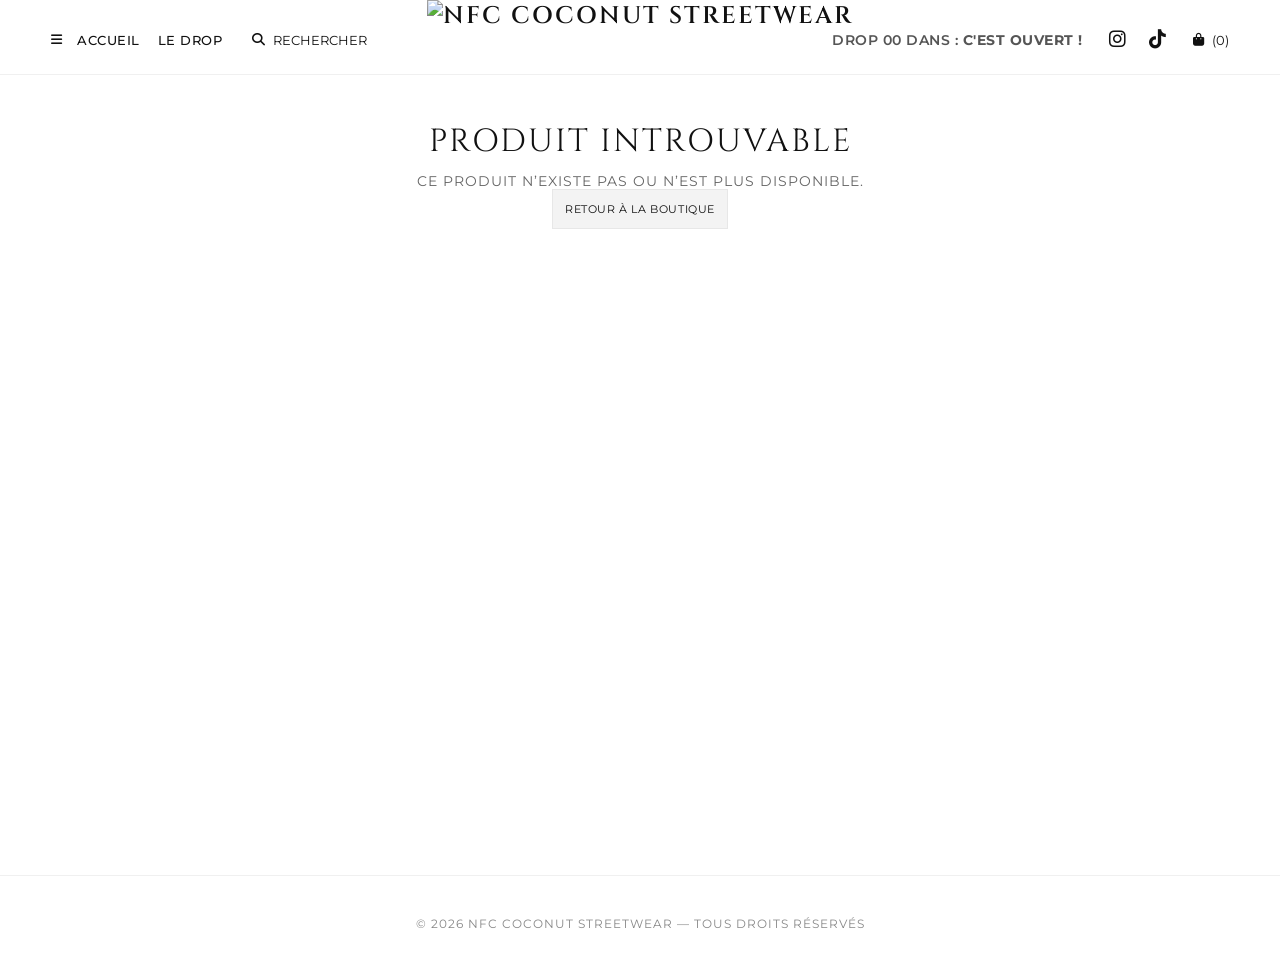
==== produit.html @ 59ad060d "ds" ====
<!DOCTYPE html>
<html lang="fr">
<head>
  <meta charset="UTF-8">
  <meta name="viewport" content="width=device-width, initial-scale=1.0">
  <title>Produit — NFC COCONUT STREETWEAR</title>
  <link rel="preconnect" href="https://fonts.googleapis.com">
  <link rel="preconnect" href="https://fonts.gstatic.com" crossorigin>
  <link href="https://fonts.googleapis.com/css2?family=Cinzel:wght@400;500;600&family=Montserrat:wght@300;400;500;600&display=swap" rel="stylesheet">
  <link rel="stylesheet" href="https://cdnjs.cloudflare.com/ajax/libs/font-awesome/6.5.1/css/all.min.css">
  <link rel="stylesheet" href="static/css/style.css">
  <link rel="icon" type="image/x-icon" href="static/images/ico.png">
</head>
<body>

  <div class="search-overlay" id="searchOverlay">
    <input type="search" class="search-input" placeholder="Rechercher un vêtement" id="searchInput" autocomplete="off">
    <button class="close-search" id="closeSearchBtn" aria-label="Fermer"><i class="fa-solid fa-xmark"></i></button>
  </div>

  <div class="drawer-overlay" id="drawerOverlay"></div>
  <aside class="drawer" id="cartDrawer">
    <div>
      <div class="drawer-header">
        <h3>Menu & panier</h3>
        <button class="drawer-close" id="closeDrawerBtn" aria-label="Fermer"><i class="fa-solid fa-xmark"></i></button>
      </div>
      <nav class="mobile-nav"></nav>
      <div class="drawer-divider"></div>
      <div class="drawer-empty-msg">Votre panier est actuellement vide.</div>
      <div class="cart-items-container"></div>
    </div>
    <button class="btn-checkout" type="button">Commander (0,00 €)</button>
  </aside>

  <header class="top-header"></header>

  <main id="productPage" class="page-container product-page"></main>

  <footer>&copy; 2026 NFC COCONUT STREETWEAR — TOUS DROITS RÉSERVÉS</footer>

  <script src="static/js/main.js"></script>
</body>
</html>
---- static/css/style.css ----
/* ==========================================================================
   1. RESET & POLICES
   ========================================================================== */
* {
    margin: 0;
    padding: 0;
    box-sizing: border-box;
    scroll-behavior: smooth;
}

body {
    font-family: 'Montserrat', sans-serif;
    background-color: #ffffff;
    color: #111111;
    letter-spacing: 0.5px;
    -webkit-font-smoothing: antialiased;
    overflow-x: hidden;
}

h1, h2, h3, .brand-logo {
    font-family: 'Cinzel', serif;
    letter-spacing: 2px;
    text-transform: uppercase;
}

/* ==========================================================================
   2. HEADER & NAVIGATION
   ========================================================================== */
.top-header {
    width: 100%;
    height: 75px;
    background: #ffffff;
    display: grid;
    grid-template-columns: minmax(0, 1fr) auto minmax(0, 1fr);
    align-items: center;
    padding: 0 clamp(20px, 4vw, 64px);
    border-bottom: 1px solid #f0f0f0;
    position: fixed;
    top: 0;
    left: 0;
    z-index: 1000;
}

.header-left, .header-right {
    display: flex;
    align-items: center;
    gap: 25px;
    font-size: 0.8rem;
    text-transform: uppercase;
    font-weight: 500;
}

.header-left { justify-self: start; }
.header-right { justify-self: end; }

.header-left button, .header-right button, .header-left a, .header-right a {
    background: none;
    border: none;
    color: #111111;
    text-decoration: none;
    cursor: pointer;
    font-family: 'Montserrat', sans-serif;
    font-size: 0.8rem;
    text-transform: uppercase;
    display: flex;
    align-items: center;
    gap: 8px;
    transition: opacity 0.2s;
}

.header-left button:hover, .header-right button:hover {
    opacity: 0.6;
}

.brand-logo {
    font-size: 1.5rem;
    font-weight: 600;
    color: #111111;
    text-decoration: none;
    position: static;
    transform: none;
    justify-self: center;
    display: flex;
    align-items: center;
    justify-content: center;
}

.brand-logo img {
    height: 80px;
    max-height: none;
    width: auto;
    object-fit: contain;
}

.desktop-nav {
    display: flex;
    align-items: center;
    gap: clamp(10px, 1.4vw, 22px);
    margin-right: 15px;
}

.desktop-nav a {
    color: #111111;
    text-decoration: none;
    font-size: 0.8rem;
    text-transform: uppercase;
    font-weight: 500;
    transition: opacity 0.2s;
}

.desktop-nav a:hover {
    opacity: 0.6;
}

.mobile-only-btn {
    display: none;
}

/* Style du compte à rebours (par défaut sur PC) */
.launch-countdown-item {
    display: inline-block;
}

/* ==========================================================================
   3. OVERLAYS & DRAWERS (RECHERCHE & PANIER)
   ========================================================================== */
.search-overlay {
    position: fixed;
    top: -100px;
    left: 0;
    width: 100%;
    height: 75px;
    background: #ffffff;
    z-index: 1001;
    display: flex;
    align-items: center;
    justify-content: center;
    padding: 0 5%;
    overflow: hidden;
    transition: top 0.4s cubic-bezier(0.16, 1, 0.3, 1), height 0.3s ease;
    border-bottom: 1px solid #e5e5e5;
}

.search-overlay.active {
    top: 0;
    height: min(560px, 85vh);
    align-items: flex-start;
    padding-top: 18px;
}

.search-results {
    position: absolute;
    top: 70px;
    width: min(760px, 90%);
    max-height: calc(min(560px, 85vh) - 85px);
    overflow-y: auto;
    background: #fff;
    border-top: 1px solid #eee;
}

.search-results p { padding: 24px 0; color: #666; text-align: center; font-size: .85rem; }
.search-results a { display: flex; gap: 14px; align-items: center; color: #111; text-decoration: none; padding: 10px; border-bottom: 1px solid #eee; font-size: .85rem; }
.search-results a:hover { background: #fafafa; }
.search-results img { width: 52px; height: 52px; object-fit: contain; }
.search-results small { display: block; margin-top: 4px; color: #666; }

.desktop-nav a.active { border-bottom: 1px solid #111; padding-bottom: 4px; }
.product-link { color: inherit; text-decoration: none; display: block; }
.product-actions { display: flex; gap: 8px; margin-top: 12px; }
.product-actions .btn-add-cart, .product-actions .btn-details { flex: 1; }
.btn-details { display: inline-flex; align-items: center; justify-content: center; padding: 12px; background: #f3f3f3; border: 1px solid #e7e7e7; color: #111; text-decoration: none; text-align: center; text-transform: uppercase; font-size: .68rem; letter-spacing: .6px; cursor: pointer; }
.view-catalog-card { justify-content: center; align-items: center; text-align: center; background: #111; color: #030303; border-radius: 12px; padding: 30px; }
.view-catalog-card h3 { font-size: 1.3rem; margin: 10px 0; color: #020202; }
.view-catalog-card p { font-size: .85rem; color: #161515; line-height: 1.6; margin-bottom: 24px; }
.catalog-link-icon { font-size: 2rem; }
.view-catalog-card .btn-add-cart { display: block; text-decoration: none; background: #fff; color: #111; border-radius: 6px; }
.product-page { min-height: 75vh; padding-top: 120px; }
.back-link { color: #111; text-decoration: none; display: inline-block; margin-bottom: 28px; font-size: .8rem; }
.product-detail { display: grid; grid-template-columns: minmax(0, 1.15fr) minmax(300px, .85fr); gap: clamp(35px, 7vw, 100px); align-items: start; }
.product-gallery > #mainProductImage {
    display: block;
    width: 100%;
    aspect-ratio: 3 / 4;
    height: auto;
    object-fit: cover;
    object-position: center;
    background: #f5f5f5;
    border-radius: 10px;
    box-shadow: 0 12px 30px rgba(0, 0, 0, .08);
}
.product-thumbnails { display: flex; gap: 10px; margin-top: 16px; }
.product-thumbnail { width: 74px; height: 92px; border: 1px solid transparent; border-radius: 6px; background: #f5f5f5; cursor: pointer; padding: 0; overflow: hidden; transition: border-color .2s ease, transform .2s ease; }
.product-thumbnail:hover { transform: translateY(-2px); }
.product-thumbnail.active { border-color: #111; }
.product-thumbnail img { width: 100%; height: 100%; object-fit: cover; }
.product-category { color: #777; font-size: .75rem; letter-spacing: 1px; text-transform: uppercase; margin-bottom: 12px; }
.product-info h1 { font-size: clamp(1.4rem, 3vw, 2.2rem); font-weight: 500; line-height: 1.25; }
.detail-price { font-size: 1.25rem; margin: 20px 0; font-weight: 500; }
.detail-price del { color: #888; font-size: .95rem; margin-left: 12px; font-weight: 400; }
.product-description { color: #555; line-height: 1.75; font-size: .9rem; }
.product-features { list-style: none; margin: 25px 0; font-size: .85rem; line-height: 2; }
.product-features li::before { content: '✓'; margin-right: 10px; }
.product-info > .btn-add-cart { width: 100%; }

@media (max-width: 700px) {
    .product-detail { grid-template-columns: 1fr; gap: 30px; }
    .product-gallery > #mainProductImage { aspect-ratio: 4 / 5; }
    .product-page { padding-top: 105px; }
}

.catalogue-page .page-container { max-width: 1400px; }
.catalogue-page .products-grid { grid-template-columns: repeat(4, minmax(0, 1fr)); }

@media (max-width: 1000px) {
    .catalogue-page .products-grid { grid-template-columns: repeat(2, minmax(0, 1fr)); }
}

@media (max-width: 560px) {
    .catalogue-page .products-grid { grid-template-columns: 1fr; }
}
@media (max-width: 900px) {
    .launch-countdown-item {
        display: none !important;
    }
}@media screen and (max-width: 1024px) {
    .launch-countdown-item, 
    #launch-countdown, 
    div[class*="countdown"] {
        display: none !important;
        visibility: hidden !important;
        opacity: 0 !important;
        height: 0 !important;
        overflow: hidden !important;
    }
}

.search-input {
    width: 60%;
    border: none;
    border-bottom: 1px solid #111;
    padding: 10px;
    font-family: 'Cinzel', serif;
    font-size: 1.1rem;
    outline: none;
}

.close-search {
    position: absolute;
    right: 4%;
    background: none;
    border: none;
    font-size: 1.2rem;
    cursor: pointer;
}

.drawer-overlay {
    position: fixed;
    top: 0;
    left: 0;
    width: 100%;
    height: 100vh;
    background: rgba(0, 0, 0, 0.4);
    z-index: 1002;
    opacity: 0;
    pointer-events: none;
    transition: opacity 0.3s ease;
}

.drawer-overlay.active {
    opacity: 1;
    pointer-events: all;
}

.drawer {
    position: fixed;
    top: 0;
    right: -450px;
    width: 400px;
    max-width: 90%;
    height: 100vh;
    background: #ffffff;
    z-index: 1003;
    padding: 40px 30px;
    display: flex;
    flex-direction: column;
    justify-content: flex-start;
    transition: right 0.4s cubic-bezier(0.16, 1, 0.3, 1);
    box-shadow: -10px 0 30px rgba(0, 0, 0, 0.05);
}

.drawer.active {
    right: 0;
}

.drawer-header {
    display: flex;
    justify-content: space-between;
    align-items: center;
    border-bottom: 1px solid #f0f0f0;
    padding-bottom: 20px;
}

.drawer-header h3 {
    font-size: 1rem;
}

.drawer-close {
    background: none;
    border: none;
    font-size: 1.2rem;
    cursor: pointer;
}

.drawer-empty-msg {
    padding: 40px 0;
    text-align: center;
    color: #777777;
    font-size: 0.85rem;
}

.cart-items-container {
    padding: 20px 0;
    max-height: 350px;
    overflow-y: auto;
}

.cart-item {
    display: flex;
    align-items: center;
    gap: 15px;
    margin-bottom: 15px;
    padding-bottom: 15px;
    border-bottom: 1px solid #eee;
}

.cart-item img {
    width: 50px;
    height: 50px;
    object-fit: cover;
}

.cart-item-details {
    flex-grow: 1;
}

.cart-item-title {
    font-size: 0.85rem;
    font-weight: 500;
}

.cart-item-price {
    font-size: 0.8rem;
    color: #666;
}

.cart-item-remove {
    background: none;
    border: none;
    color: #999;
    cursor: pointer;
}

.btn-checkout {
    width: 100%;
    background: #111111;
    color: #ffffff;
    border: none;
    padding: 15px;
    text-transform: uppercase;
    font-size: 0.8rem;
    letter-spacing: 1px;
    cursor: pointer;
}

.mobile-nav {
    margin-top: 25px;
}

.mobile-nav ul {
    list-style: none;
    display: flex;
    flex-direction: column;
    gap: 18px;
}

.mobile-nav a {
    color: #111111;
    text-decoration: none;
    font-family: 'Cinzel', serif;
    font-size: 1.1rem;
    text-transform: uppercase;
    letter-spacing: 1px;
    transition: opacity 0.2s;
}

.mobile-nav a:hover {
    opacity: 0.6;
}

.drawer-divider {
    height: 1px;
    background-color: #f0f0f0;
    margin: 25px 0;
}

/* ==========================================================================
   4. HERO BANNER VIDÉO
   ========================================================================== */
.hero-banner--3d{
  position:relative;
  min-height:640px;
  margin-top: 75px;
  background:radial-gradient(120% 100% at 80% 20%, #1a1a1a 0%, #0d0d0d 55%, #000 100%);
  overflow:hidden;
  display:flex;
  align-items:center;
  justify-content: center;   /* ⬅️ AJOUT */
  padding:clamp(60px, 10vw, 90px) 6vw clamp(40px, 8vw, 60px);
  box-sizing:border-box;
}

.hero-video {
    position: absolute;
    top: 50%;
    left: 50%;
    min-width: 100%;
    min-height: 100%;
    transform: translate(-50%, -50%);
    object-fit: cover;
    z-index: 1;
}

.hero-overlay {
    position: absolute;
    top: 0;
    left: 0;
    width: 100%;
    height: 100%;
    background: rgba(0, 0, 0, 0.4);
    z-index: 2;
}

.hero-content {
    position: relative;
    z-index: 3;
    text-align: center;
    color: #ffffff;
    padding: 0 20px;
    max-width: 900px;
}

.hero-title {
    font-family: 'Cinzel', serif;
    font-size: 2.5rem;
    font-weight: 500;
    letter-spacing: 2px;
    text-transform: uppercase;
    margin-bottom: 12px;
    text-shadow: 0 2px 15px rgba(0, 0, 0, 0.5);
}

.hero-subtitle {
    font-size: 0.9rem;
    font-weight: 300;
    letter-spacing: 1.5px;
    text-transform: uppercase;
    opacity: 0.9;
}

.hero-control-bar {
    position: absolute;
    bottom: 0;
    left: 0;
    width: 100%;
    padding: 18px 4%;
    display: flex;
    justify-content: center;
    align-items: center;
    background: rgba(0, 0, 0, 0.3);
    backdrop-filter: blur(16px);
    -webkit-backdrop-filter: blur(16px);
    z-index: 3;
}

.hero-link {
    color: #ffffff;
    text-decoration: none;
    font-size: 0.8rem;
    text-transform: uppercase;
    letter-spacing: 1.5px;
    font-weight: 500;
    border-bottom: 1px solid rgba(255, 255, 255, 0.5);
    padding-bottom: 2px;
    transition: border-color 0.3s;
}

.hero-link:hover {
    border-color: #ffffff;
}

/* ==========================================================================
   5. CONTENU PRINCIPAL & GRILLE PRODUITS
   ========================================================================== */
.main-container {
    max-width: 1400px;
    margin: 0 auto;
    padding: 80px 4% 120px;
}

.section-headline {
    text-align: center;
    margin-bottom: 50px;
}

.section-headline h2 {
    font-size: 1.6rem;
    font-weight: 400;
    color: #111111;
    line-height: 1.4;
    max-width: 700px;
    margin: 0 auto 15px;
}

.section-headline p {
    font-size: 0.8rem;
    color: #777777;
    text-transform: uppercase;
    letter-spacing: 1.5px;
}

.products-grid {
    display: grid;
    grid-template-columns: repeat(auto-fill, minmax(260px, 1fr));
    gap: 30px;
    margin-top: 40px;
    margin-bottom: 20px;
}

.product-item {
    display: flex;
    flex-direction: column;
    justify-content: space-between;
    background: #f7f7f7;
    border: 1px solid #ebebeb;
    padding: 20px;
    box-sizing: border-box;
    position: relative;
    border-radius: 10px;
    overflow: hidden;
    transition: transform 0.3s ease, box-shadow 0.3s ease;
}

.product-item:hover {
    transform: translateY(-4px);
    box-shadow: 0 10px 20px rgba(0, 0, 0, 0.04);
}

.product-img-wrapper {
    position: relative;
    width: 100%;
    aspect-ratio: 1 / 1;
    height: auto;
    display: flex;
    align-items: center;
    justify-content: center;
    background: transparent;
    margin-bottom: 15px;
    overflow: hidden;
    border-radius: 7px;
}

.product-img-wrapper img {
    width: 100%;
    height: 100%;
    object-fit: cover;
    transition: transform 0.6s cubic-bezier(0.16, 1, 0.3, 1);
}

.product-item:hover .product-img-wrapper img {
    transform: scale(1.05);
}

.badge {
    position: absolute;
    top: 10px;
    left: 10px;
    z-index: 10;
    padding: 6px 10px;
    font-size: 0.65rem;
    font-weight: 600;
    text-transform: uppercase;
    letter-spacing: 1px;
    border-radius: 2px;
}

.badge-soldout {
    background-color: #111111;
    color: #ffffff;
}

.badge-coming {
    background-color: #c9a063;
    color: #ffffff;
}

.product-title {
    font-family: 'Cinzel', serif;
    font-size: 0.95rem;
    font-weight: 500;
    color: #111111;
    margin-bottom: 8px;
    line-height: 1.4;
}

.product-price-container {
    display: flex;
    align-items: center;
    gap: 8px;
    margin-bottom: 15px;
    flex-wrap: wrap;
}

.product-price-container .product-price {
    margin-bottom: 0;
    font-weight: 600;
    color: #111111;
}

.product-price-old {
    font-size: 0.8rem;
    color: #999999;
    text-decoration: line-through;
}

.badge-discount {
    font-size: 0.65rem;
    background-color: #e53935;
    color: #ffffff;
    padding: 2px 6px;
    border-radius: 2px;
    text-transform: uppercase;
    font-weight: 600;
    letter-spacing: 0.5px;
}

.product-price {
    font-size: 0.85rem;
    color: #666666;
    font-weight: 400;
    margin-bottom: 15px;
}

.btn-add-cart {
    width: 100%;
    padding: 12px;
    background: #111111;
    color: #ffffff;
    border: 1px solid #111111;
    font-family: 'Montserrat', sans-serif;
    font-size: 0.75rem;
    text-transform: uppercase;
    letter-spacing: 1px;
    cursor: pointer;
    transition: all 0.3s ease;
    margin-top: auto;
}

.btn-add-cart:hover {
    background: transparent;
    color: #111111;
}

.btn-add-cart.disabled {
    background: #e0e0e0;
    color: #888888;
    border-color: #e0e0e0;
    cursor: not-allowed;
}

/* ==========================================================================
   6. SECTIONS D'ACCUEIL ADDITIONNELLES (PACKS & INFOS)
   ========================================================================== */
.upcoming-section {
    margin: 60px 0;
}

.activity-packs {
    margin: 80px 0;
    padding: 60px 0;
    border-top: 1px solid #eeeeee;
    border-bottom: 1px solid #eeeeee;
}

.packs-grid {
    display: grid;
    grid-template-columns: repeat(auto-fit, minmax(250px, 1fr));
    gap: 30px;
    margin-top: 40px;
}

.pack-card {
    background: #fdfdfd;
    border: 1px solid #f0f0f0;
    padding: 35px 25px;
    text-align: center;
    transition: transform 0.3s ease, box-shadow 0.3s ease;
}

.pack-card:hover {
    transform: translateY(-5px);
    box-shadow: 0 10px 30px rgba(0, 0, 0, 0.05);
}

.pack-icon {
    font-size: 1.8rem;
    margin-bottom: 20px;
    color: #111111;
}

.pack-card h3 {
    font-family: 'Cinzel', serif;
    font-size: 1.1rem;
    margin-bottom: 12px;
}

.pack-card p {
    font-size: 0.85rem;
    color: #666666;
    line-height: 1.6;
    margin-bottom: 25px;
}

.pack-btn {
    display: inline-block;
    padding: 10px 20px;
    border: 1px solid #111111;
    color: #111111;
    text-decoration: none;
    font-size: 0.7rem;
    text-transform: uppercase;
    letter-spacing: 1px;
    transition: all 0.3s ease;
}

.pack-btn:hover {
    background: #111111;
    color: #ffffff;
}

.nfc-explanation {
    border-top: 1px solid #f0f0f0;
    padding-top: 80px;
    display: grid;
    grid-template-columns: repeat(3, 1fr);
    gap: 50px;
    text-align: center;
}

.info-card h3 {
    font-size: 0.95rem;
    font-weight: 500;
    margin-bottom: 15px;
}

.info-card p {
    font-size: 0.85rem;
    color: #666666;
    line-height: 1.7;
    max-width: 320px;
    margin: 0 auto;
}

.catalog-btn-wrapper {
    text-align: center;
    margin: 50px 0 30px;
}

.btn-catalog {
    display: inline-block;
    padding: 16px 36px;
    background: transparent;
    color: #111111;
    border: 1px solid #111111;
    text-decoration: none;
    font-size: 0.8rem;
    text-transform: uppercase;
    letter-spacing: 2px;
    font-weight: 500;
    transition: all 0.3s ease;
}

.btn-catalog:hover {
    background: #111111;
    color: #ffffff;
}

/* ==========================================================================
   7. PAGES SECONDAIRES (CONTACT, FAQ & ABOUT)
   ========================================================================== */
.page-container {
    max-width: 1500px;
    width: 95%;
    margin: 120px auto 80px;
    padding: 0;
}

.page-title {
    text-align: center;
    margin-bottom: 50px;
}

.page-title h1 {
    font-size: 2rem;
    font-weight: 400;
    margin-bottom: 10px;
}

.page-title p {
    font-size: 0.85rem;
    color: #666666;
    text-transform: uppercase;
    letter-spacing: 1px;
}

.contact-grid {
    display: grid;
    grid-template-columns: 1fr 1.5fr;
    gap: 60px;
}

.contact-info {
    display: flex;
    flex-direction: column;
    gap: 30px;
}

.info-block h3 {
    font-size: 0.9rem;
    margin-bottom: 8px;
}

.info-block p, 
.info-block a {
    font-size: 0.85rem;
    color: #555555;
    text-decoration: none;
    line-height: 1.6;
}

.contact-form {
    display: flex;
    flex-direction: column;
    gap: 25px;
}

.form-group {
    display: flex;
    flex-direction: column;
    gap: 8px;
}

.form-group label {
    font-size: 0.75rem;
    text-transform: uppercase;
    letter-spacing: 1px;
    font-weight: 500;
}

.form-control {
    border: none;
    border-bottom: 1px solid #cccccc;
    padding: 10px 0;
    font-family: 'Montserrat', sans-serif;
    font-size: 0.9rem;
    outline: none;
    transition: border-color 0.3s;
}

.form-control:focus {
    border-color: #111111;
}

textarea.form-control {
    resize: vertical;
    min-height: 100px;
}

.btn-submit {
    background: #111111;
    color: #ffffff;
    border: none;
    padding: 15px 30px;
    text-transform: uppercase;
    font-size: 0.8rem;
    letter-spacing: 1px;
    cursor: pointer;
    align-self: flex-start;
    transition: opacity 0.2s;
}

.btn-submit:hover {
    opacity: 0.8;
}

.faq-accordion {
    display: flex;
    flex-direction: column;
}

.faq-item {
    border-bottom: 1px solid #eeeeee;
}

.faq-question {
    width: 100%;
    padding: 22px 0;
    background: none;
    border: none;
    text-align: left;
    font-family: 'Montserrat', sans-serif;
    font-size: 0.95rem;
    font-weight: 500;
    color: #111111;
    display: flex;
    justify-content: space-between;
    align-items: center;
    cursor: pointer;
}

.faq-question i {
    font-size: 0.8rem;
    transition: transform 0.3s ease;
}

.faq-item.active .faq-question i {
    transform: rotate(180deg);
}

.faq-answer {
    max-height: 0;
    overflow: hidden;
    transition: max-height 0.3s cubic-bezier(0, 1, 0, 1);
}

.faq-item.active .faq-answer {
    max-height: 300px;
    transition: max-height 0.3s cubic-bezier(1, 0, 1, 0);
}

.faq-answer p {
    padding-bottom: 22px;
    font-size: 0.88rem;
    color: #555555;
    line-height: 1.7;
}

.about-hero {
    display: grid;
    grid-template-columns: 1fr 1fr;
    gap: 60px;
    align-items: center;
    margin-bottom: 90px;
}

.about-hero-img img {
    width: 100%;
    height: 450px;
    object-fit: cover;
    border-radius: 4px;
}

.about-hero-text h2 {
    font-family: 'Cinzel', serif;
    font-size: 1.8rem;
    font-weight: 500;
    margin-bottom: 20px;
}

.about-hero-text p {
    font-size: 0.9rem;
    line-height: 1.8;
    color: #555555;
    margin-bottom: 15px;
}

.about-values {
    padding: 70px 0;
    border-top: 1px solid #f0f0f0;
}

.values-grid {
    display: grid;
    grid-template-columns: repeat(3, 1fr);
    gap: 40px;
    margin-top: 50px;
}

.value-card {
    background: #fdfdfd;
    padding: 40px 30px;
    border: 1px solid #f0f0f0;
    position: relative;
}

.value-number {
    font-family: 'Cinzel', serif;
    font-size: 2.5rem;
    color: #e0e0e0;
    display: block;
    margin-bottom: 15px;
}

.value-card h3 {
    font-size: 1rem;
    text-transform: uppercase;
    letter-spacing: 1px;
    margin-bottom: 12px;
}

.value-card p {
    font-size: 0.85rem;
    color: #666666;
    line-height: 1.6;
}

.about-cta {
    text-align: center;
    padding: 80px 20px;
    background: #fafafa;
    border: 1px solid #f0f0f0;
    margin-top: 40px;
}

.about-cta h2 {
    font-family: 'Cinzel', serif;
    font-size: 1.8rem;
    margin-bottom: 15px;
}

.about-cta p {
    font-size: 0.9rem;
    color: #666666;
    max-width: 600px;
    margin: 0 auto 30px;
    line-height: 1.6;
}

/* ==========================================================================
   8. FOOTER
   ========================================================================== */
footer {
    border-top: 1px solid #f0f0f0;
    padding: 40px 4%;
    text-align: center;
    font-size: 0.75rem;
    color: #888888;
    text-transform: uppercase;
    letter-spacing: 1px;
}

/* ==========================================================================
   9. CARROUSEL DES PACKS MÉTIERS (CORRIGÉ)
   ========================================================================== */
.packs-carousel-wrapper {
    position: relative;
    max-width: 100%;
    margin-top: 40px;
    padding: 0 50px;
}

.packs-carousel-track {
    display: flex;
    gap: 25px;
    overflow-x: auto;
    scroll-behavior: smooth;
    padding: 10px 5px 25px 5px;
    -ms-overflow-style: none;
    scrollbar-width: none;
}

.packs-carousel-track::-webkit-scrollbar {
    display: none;
}

.packs-carousel-track .pack-card {
    flex: 0 0 320px;
    flex-shrink: 0;
    display: flex;
    flex-direction: column;
    justify-content: space-between;
    background: #fdfdfd;
    border: 1px solid #f0f0f0;
    padding: 30px 22px;
    text-align: center;
    box-sizing: border-box;
    transition: transform 0.3s ease, box-shadow 0.3s ease;
}

.packs-carousel-track .pack-card:hover {
    transform: translateY(-5px);
    box-shadow: 0 10px 25px rgba(0, 0, 0, 0.05);
}

.pack-recommendation {
    background: #f5f5f5;
    border-left: 2px solid #111111;
    padding: 10px 12px;
    margin: 15px 0 20px 0;
    text-align: left;
    font-size: 0.75rem;
    line-height: 1.4;
}

.pack-recommendation strong {
    display: block;
    text-transform: uppercase;
    font-size: 0.65rem;
    letter-spacing: 0.8px;
    color: #111111;
    margin-bottom: 3px;
}

.pack-recommendation span {
    color: #555555;
}

.carousel-btn {
    position: absolute;
    top: 50%;
    transform: translateY(-50%);
    width: 42px;
    height: 42px;
    background: #ffffff;
    border: 1px solid #e0e0e0;
    border-radius: 50%;
    color: #111111;
    cursor: pointer;
    z-index: 10;
    display: flex;
    align-items: center;
    justify-content: center;
    transition: all 0.3s ease;
    box-shadow: 0 4px 10px rgba(0,0,0,0.05);
}

.carousel-btn:hover {
    background: #111111;
    color: #ffffff;
    border-color: #111111;
}

.prev-btn { left: 0; }
.next-btn { right: 0; }

/* ==========================================================================
   10. MEDIA QUERIES (RESPONSIVE)
   ========================================================================== */
@media (max-width: 1024px) {
    .nfc-explanation {
        grid-template-columns: 1fr;
    }
}

@media (max-width: 900px) {
    .desktop-nav, .desktop-only {
        display: none !important;
    }

    .mobile-only-btn {
        display: flex !important;
    }
}

@media (max-width: 768px) {
    /* Le header passe en colonne pour créer l'extension propre */
    .top-header {
        display: flex;
        flex-wrap: wrap;
        align-items: center;
        justify-content: space-between;
        height: auto;
        padding-bottom: 10px;
    }

    /* Le compte à rebours s'étend sur toute la largeur sous la navbar sans fond blanc forcé */
    .launch-countdown-item {
        order: 10;
        flex-basis: 100%;
        width: 100%;
        text-align: center;
        padding: 6px 0;
        margin-top: 8px;
        border-top: 1px solid #eaeaea;
    }

    .header-left span, .header-right span {
        display: none;
    }

    .brand-logo {
        font-size: 1.2rem;
    }

    .hero-title {
        font-size: 1.6rem;
    }

    .hero-subtitle {
        font-size: 0.75rem;
    }

    .contact-grid, 
    .about-hero, 
    .values-grid {
        grid-template-columns: 1fr;
        gap: 30px;
    }

    .page-container {
        max-width: 1500px;
        width: 95%;
        margin: 120px auto 80px;
        padding: 0;
    }

    .packs-carousel-wrapper {
        padding: 0;
    }

    .carousel-btn {
        display: none;
    }

    .packs-carousel-track .pack-card {
        flex: 0 0 270px;
        flex-shrink: 0;
    }
}

.product-item--streetwear .product-img-wrapper {
    aspect-ratio: 4 / 5;
}

@media (max-width: 900px) {
    .product-img-wrapper { height: auto; }
}

@media (max-width: 560px) {
    .product-img-wrapper { height: auto; }
}

.product-img-wrapper {
  position: relative;
}

.badge-sold-out {
  position: absolute;
  top: 10px;
  right: 10px;
  background-color: #e74c3c;
  color: #ffffff;
  font-size: 0.75rem;
  font-weight: 700;
  text-transform: uppercase;
  padding: 4px 10px;
  border-radius: 4px;
  z-index: 2;
  letter-spacing: 0.5px;
  box-shadow: 0 2px 5px rgba(0, 0, 0, 0.2);
}

.btn-add-cart.disabled,
.btn-add-cart:disabled {
  background-color: #888888 !important;
  color: #ffffff !important;
  cursor: not-allowed !important;
  opacity: 0.7;
}
.cart-shop-info {
    display: flex;
    flex-direction: column;
    gap: 18px;
    margin: 20px 0;
}

.cart-shop-info label {
    display: block;
    font-size: 0.75rem;
    text-transform: uppercase;
    letter-spacing: 1px;
    font-weight: 500;
    color: #111111;
    margin-bottom: 8px;
    font-family: 'Montserrat', sans-serif;
}

.cart-shop-info input {
    width: 100%;
    border: none;
    border-bottom: 1px solid #cccccc;
    padding: 10px 0;
    font-family: 'Montserrat', sans-serif;
    font-size: 0.9rem;
    outline: none;
    background: transparent;
    transition: border-color 0.3s;
}

.cart-shop-info input:focus {
    border-color: #111111;
}

.cart-shop-info input::placeholder {
    color: #aaaaaa;
    font-weight: 300;
}

/* ===== Badge stock faible (carte produit) ===== */
.badge-low-stock {
  display: inline-block;
  background-color: transparent;
  color: #c9a063;
  border: 1px solid #c9a063;
  font-family: 'Montserrat', sans-serif;
  font-size: 0.65rem;
  font-weight: 600;
  text-transform: uppercase;
  letter-spacing: 0.5px;
  padding: 2px 7px;
  border-radius: 2px;
  white-space: nowrap;
}

/* ===== Info stock sur la fiche produit ===== */
.stock-info {
  font-family: 'Montserrat', sans-serif;
  font-size: 0.75rem;
  font-weight: 500;
  text-transform: uppercase;
  letter-spacing: 1px;
  color: #777777;
  margin: -8px 0 20px;
  display: flex;
  align-items: center;
  gap: 8px;
}

.stock-info::before {
  content: '';
  display: inline-block;
  width: 6px;
  height: 6px;
  border-radius: 50%;
  background-color: #111111;
}

/* Stock faible : accent doré, cohérent avec .badge-coming */
.stock-info.low {
  color: #c9a063;
}

.stock-info.low::before {
  background-color: #c9a063;
}
/* ===== Tiroir menu mobile (séparé du panier, ouvre depuis la gauche) ===== */
.mobile-menu-drawer {
    left: -450px;
    right: auto;
}

.mobile-menu-drawer.active {
    left: 0;
    right: auto;
}
.address-suggestions {
  position: absolute;
  top: 100%;
  left: 0;
  right: 0;
  background: #fff;
  border: 1px solid #ddd;
  border-top: none;
  max-height: 220px;
  overflow-y: auto;
  z-index: 50;
}
.address-suggestion-item {
  padding: 8px 12px;
  cursor: pointer;
  font-size: 0.9rem;
}
.address-suggestion-item:hover {
  background: #f5f5f5;
}
/* =========================================================
   HOVER IMAGE — STREETWEAR
   ========================================================= */

.product-img-wrapper.has-hover-image {
    position: relative;
    overflow: hidden;
}

/* Les deux images occupent exactement le même espace */
.product-img-wrapper.has-hover-image .product-image {
    display: block;
    width: 100%;
    height: 100%;
    object-fit: cover;
    transition: opacity 0.45s ease, transform 0.45s ease;
}

/* Image principale */
.product-img-wrapper.has-hover-image .product-image-main {
    opacity: 1;
}

/* Deuxième image */
.product-img-wrapper.has-hover-image .product-image-hover {
    position: absolute;
    inset: 0;

    opacity: 0;
}

/* Au survol */
.product-item:hover
.product-img-wrapper.has-hover-image
.product-image-main {
    opacity: 0;
}

.product-item:hover
.product-img-wrapper.has-hover-image
.product-image-hover {
    opacity: 1;
}


/* Petit zoom très léger */
.product-item:hover
.product-img-wrapper.has-hover-image
.product-image-hover {
    transform: scale(1.02);
}


/* Pas d'effet sur écran tactile */
@media (hover: none) {

    .product-item:hover
    .product-img-wrapper.has-hover-image
    .product-image-main {
        opacity: 1;
    }

    .product-item:hover
    .product-img-wrapper.has-hover-image
    .product-image-hover {
        opacity: 0;
    }
}
.gallery-arrow {
  position: absolute;
  top: 50%;
  transform: translateY(-50%);
  background: rgba(255,255,255,0.30);
  border: none;
  width: 40px;
  height: 40px;
  border-radius: 50%;
  display: flex;
  align-items: center;
  justify-content: center;
  cursor: pointer;
  z-index: 2;
  box-shadow: 0 2px 6px rgba(0,0,0,0.15);
  transition: background 0.2s;
}
.gallery-arrow:hover { background: #fff; }
.gallery-arrow-prev { left: 10px; }
.gallery-arrow-next { right: 10px; }

#mainProductImage {
  transition: transform 0.35s ease, opacity 0.35s ease;
  will-change: transform, opacity;
}

/* Ancienne image */
.gallery-slide-out-left {
  transform: translateX(-40px);
  opacity: 0;
}

.gallery-slide-out-right {
  transform: translateX(40px);
  opacity: 0;
}

/* Nouvelle image */
.gallery-slide-in-right {
  transform: translateX(40px);
  opacity: 0;
}

.gallery-slide-in-left {
  transform: translateX(-40px);
  opacity: 0;
}

.gallery-slide-center {
  transform: translateX(0);
  opacity: 1;
}
.hero-banner {
position:relative;
  min-height:640px;
  margin-top: 75px;              /* ⬅️ AJOUT : compense le header fixe */
  background:radial-gradient(120% 100% at 80% 20%, #1a1a1a 0%, #0d0d0d 55%, #000 100%);
  overflow:hidden;
  display:flex;
  align-items:center;
  padding:clamp(60px, 10vw, 90px) 6vw clamp(40px, 8vw, 60px);
  box-sizing:border-box;
}
/* =========================================================
   PRÉSENTATION PLAQUE AVIS GOOGLE
   ========================================================= */

.google-review-section{
  margin:70px 0 0;
  padding:70px 6vw;
  background:#0d0d0d;
  border-top:1px solid #1c1c1c;
  border-bottom:1px solid #1c1c1c;
}

.google-review-heading{
  max-width:680px;
  margin:0 auto 50px;
  text-align:center;
}

.google-review-heading > span,
.review-impact-heading > span{
  display:block;
  margin-bottom:14px;
  font-family:'Montserrat',sans-serif;
  font-size:.62rem;
  font-weight:500;
  letter-spacing:2px;
  color:#777;
}

.google-review-heading h2,
.review-impact-heading h2{
  margin:0 0 15px;
  font-family:'Cinzel',serif;
  font-size:clamp(1.8rem,3.5vw,2.6rem);
  font-weight:500;
  line-height:1.25;
  color:#fff;
}

.google-review-heading p,
.review-impact-heading p{
  max-width:570px;
  margin:0 auto;
  font-family:'Montserrat',sans-serif;
  font-size:.84rem;
  line-height:1.8;
  color:#888;
}


/* CONTENU */

.google-review-content{
  max-width:1050px;
  margin:auto;
  display:grid;
  grid-template-columns:1fr 1fr;
  gap:70px;
  align-items:center;
}

.google-review-text{
  padding-right:10px;
}

.google-review-text h3{
  margin:0 0 18px;
  font-family:'Cinzel',serif;
  font-size:1.25rem;
  font-weight:500;
  color:#fff;
}

.google-review-text p{
  margin:0 0 15px;
  font-family:'Montserrat',sans-serif;
  font-size:.82rem;
  line-height:1.8;
  color:#888;
}

.google-review-note{
  display:inline-flex;
  align-items:center;
  gap:9px;
  margin-top:16px;
  padding:10px 14px;
  border:1px solid #252525;
  border-radius:4px;
  font-family:'Montserrat',sans-serif;
  font-size:.65rem;
  color:#aaa;
}

.google-review-note i{
  color:#aaa;
}


/* ÉTAPES */

.google-review-steps{
  position:relative;
}

.google-review-step{
  display:flex;
  align-items:center;
  gap:18px;
  padding:17px 0;
}

.google-review-step > span{
  flex:0 0 40px;
  width:40px;
  height:40px;
  display:flex;
  align-items:center;
  justify-content:center;
  border:1px solid #292929;
  border-radius:50%;
  font-family:'Montserrat',sans-serif;
  font-size:.62rem;
  color:#999;
}

.google-review-step strong{
  display:block;
  margin-bottom:5px;
  font-family:'Montserrat',sans-serif;
  font-size:.75rem;
  font-weight:600;
  color:#ddd;
}

.google-review-step p{
  margin:0;
  font-family:'Montserrat',sans-serif;
  font-size:.68rem;
  line-height:1.5;
  color:#707070;
}

.google-review-line{
  width:1px;
  height:22px;
  margin-left:20px;
  background:#252525;
}


/* =========================================================
   IMPACT
   ========================================================= */

.review-impact-section{
  max-width:1050px;
  margin:65px auto;
  padding:65px 6vw;
  background:#111;
  border:1px solid #1e1e1e;
  border-radius:12px;
  text-align:center;
}

.review-impact-heading{
  max-width:650px;
  margin:0 auto 50px;
}

.review-impact-visual{
  display:grid;
  grid-template-columns:1fr 90px 1fr;
  align-items:center;
  max-width:850px;
  margin:auto;
}

.impact-side{
  min-height:175px;
  padding:30px 25px;
  display:flex;
  flex-direction:column;
  justify-content:center;
  align-items:center;

  background:#151515;
  border:1px solid #222;
  border-radius:8px;
}

.impact-side small{
  margin-bottom:20px;
  font-family:'Montserrat',sans-serif;
  font-size:.58rem;
  letter-spacing:2px;
  color:#666;
}

.impact-number{
  height:36px;
  font-family:'Cinzel',serif;
  font-size:1.35rem;
  letter-spacing:6px;
  color:#555;
}

.impact-stars{
  height:36px;
  font-size:1.15rem;
  letter-spacing:4px;
  color:#ccc;
}

.impact-side p{
  max-width:250px;
  margin:14px 0 0;
  font-family:'Montserrat',sans-serif;
  font-size:.69rem;
  line-height:1.6;
  color:#777;
}

.impact-side--active{
  background:#171717;
  border-color:#292929;
}

.impact-side--active small{
  color:#999;
}

.impact-side--active p{
  color:#888;
}

.impact-arrow{
  display:flex;
  align-items:center;
  justify-content:center;
  color:#777;
}

.impact-arrow span{
  width:18px;
  height:1px;
  background:#292929;
}

.impact-arrow i{
  margin:0 8px;
  font-size:.65rem;
  color:#777;
}

.impact-bottom{
  margin-top:35px;
  padding-top:23px;
  border-top:1px solid #202020;
  font-family:'Montserrat',sans-serif;
  font-size:.69rem;
}

.impact-bottom strong{
  color:#ccc;
  font-weight:600;
}

.impact-bottom span{
  margin-left:7px;
  color:#666;
}


/* =========================================================
   MOBILE
   ========================================================= */

@media(max-width:800px){

  .google-review-section{
    padding:55px 5vw;
    margin-top:50px;
  }

  .google-review-content{
    grid-template-columns:1fr;
    gap:40px;
  }

  .google-review-text{
    padding-right:0;
    text-align:center;
  }

  .google-review-note{
    margin-left:auto;
    margin-right:auto;
  }

  .review-impact-section{
    margin:50px 5vw;
    padding:50px 5vw;
  }

  .review-impact-visual{
    grid-template-columns:1fr;
    gap:18px;
  }

  .impact-arrow{
    transform:rotate(90deg);
    height:30px;
  }

  .impact-bottom{
    line-height:1.8;
  }

  .impact-bottom span{
    display:block;
    margin-left:0;
  }
}
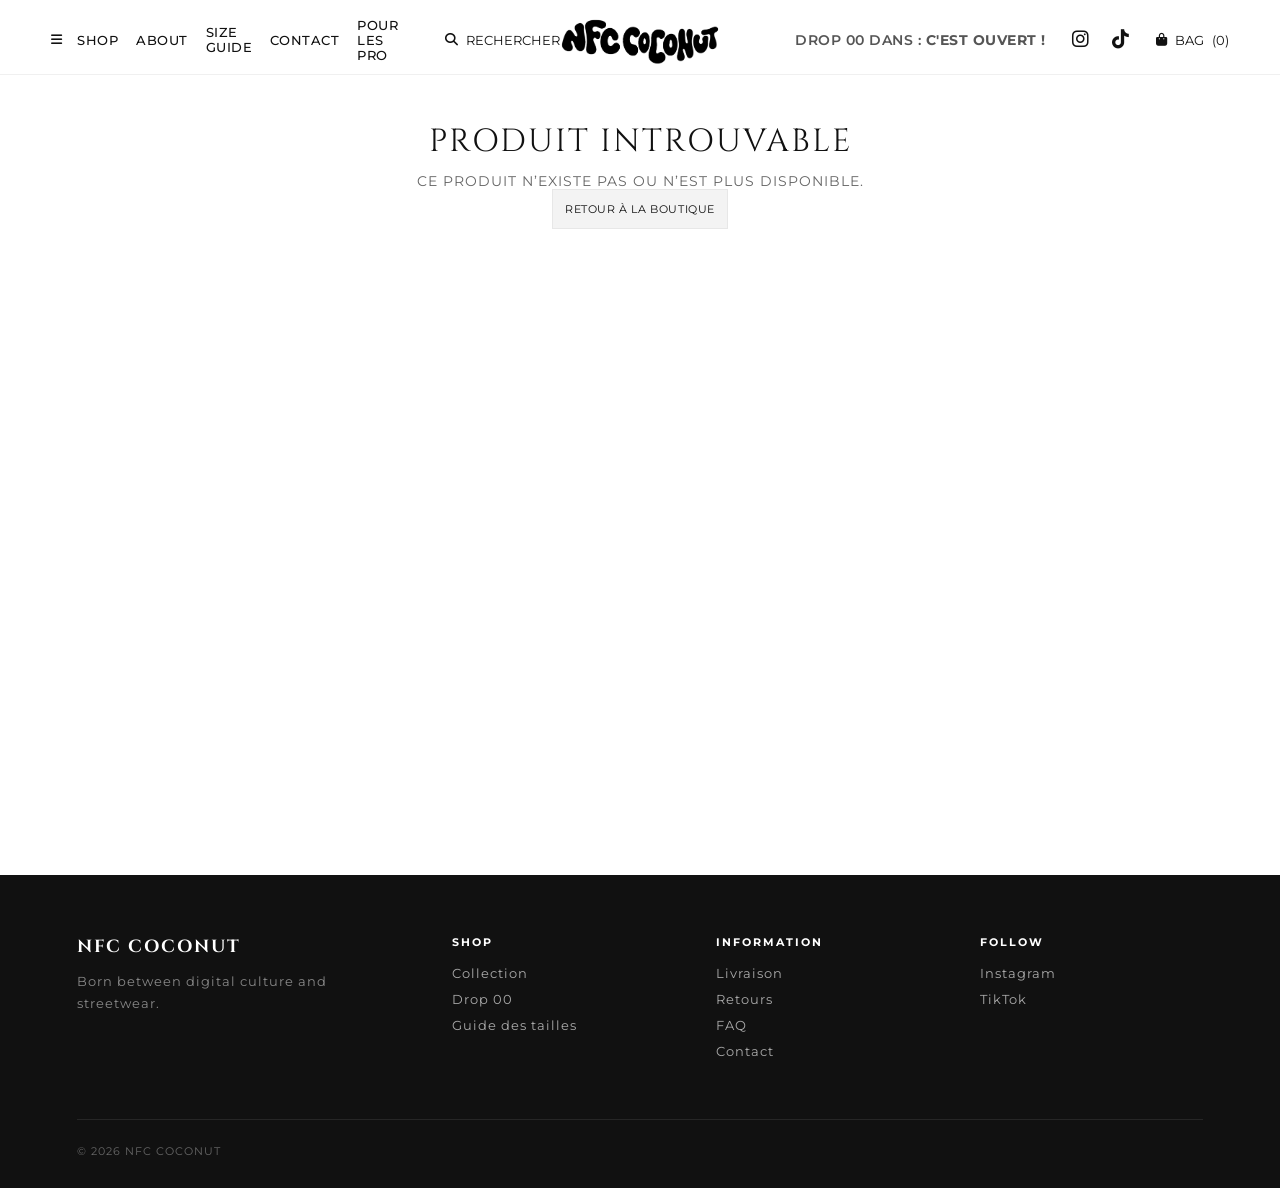
==== commit 741a8cbb: "rez" ====
--- a/produit.html
+++ b/produit.html
@@ -37,8 +37,8 @@
 
   <main id="productPage" class="page-container product-page"></main>
 
-  <footer>&copy; 2026 NFC COCONUT STREETWEAR — TOUS DROITS RÉSERVÉS</footer>
+  <footer class="site-footer"></footer>
 
   <script src="static/js/main.js"></script>
 </body>
-</html>
+</html>
--- a/static/css/style.css
+++ b/static/css/style.css
@@ -414,7 +414,7 @@
   overflow:hidden;
   display:flex;
   align-items:center;
-  justify-content: center;   /* ⬅️ AJOUT */
+  justify-content: center;
   padding:clamp(60px, 10vw, 90px) 6vw clamp(40px, 8vw, 60px);
   box-sizing:border-box;
 }
@@ -1515,7 +1515,7 @@
 .hero-banner {
 position:relative;
   min-height:640px;
-  margin-top: 75px;              /* ⬅️ AJOUT : compense le header fixe */
+  margin-top: 75px;
   background:radial-gradient(120% 100% at 80% 20%, #1a1a1a 0%, #0d0d0d 55%, #000 100%);
   overflow:hidden;
   display:flex;
@@ -1846,4 +1846,61 @@
     display:block;
     margin-left:0;
   }
-}+}
+
+/* ==========================================================================
+   NOUVEAUTÉS : HERO, RÉASSURANCE, HISTOIRE, FAQ, FOOTER
+   ========================================================================== */
+
+/* ===== HERO ===== */
+.hero-eyebrow { font-size: .72rem; letter-spacing: 3px; opacity: .8; margin-bottom: 14px; }
+.hero-title { font-size: clamp(1.8rem, 5vw, 3.4rem); }
+.hero-subtitle { line-height: 1.9; margin-bottom: 32px; }
+.hero-buttons { display: flex; gap: 14px; justify-content: center; flex-wrap: wrap; }
+.hero-btn { padding: 15px 30px; font-size: .75rem; letter-spacing: 1.5px; text-transform: uppercase;
+  text-decoration: none; border: 1px solid #fff; transition: all .3s ease; }
+.hero-btn--primary { background: #fff; color: #111; }
+.hero-btn--primary:hover { background: transparent; color: #fff; }
+.hero-btn--ghost { color: #fff; }
+.hero-btn--ghost:hover { background: #fff; color: #111; }
+
+/* ===== HISTOIRE DE MARQUE ===== */
+.brand-story { max-width: 720px; margin: 90px auto; padding: 0 24px; text-align: center; }
+.brand-story-eyebrow { font-size: .7rem; letter-spacing: 3px; color: #888; margin-bottom: 16px; }
+.brand-story h2 { font-size: 2rem; font-weight: 500; margin-bottom: 12px; }
+.brand-story-tagline { font-family: 'Cinzel', serif; font-size: 1.05rem; margin-bottom: 24px; }
+.brand-story p { font-size: .9rem; line-height: 1.8; color: #555; margin-bottom: 10px; }
+
+/* ===== RÉASSURANCE ===== */
+.reassurance { max-width: 1100px; margin: 0 auto 70px; padding: 40px 4%;
+  display: grid; grid-template-columns: repeat(3, 1fr); gap: 30px; text-align: center;
+  border-top: 1px solid #eee; border-bottom: 1px solid #eee; }
+.reassurance-item i { font-size: 1.4rem; margin-bottom: 12px; }
+.reassurance-item h3 { font-size: .85rem; margin-bottom: 6px; }
+.reassurance-item p { font-size: .8rem; color: #666; }
+.faq-section { max-width: 800px; margin: 0 auto 90px; padding: 0 4%; }
+.main-container { padding-bottom: 60px; }
+@media (max-width: 700px) { .reassurance { grid-template-columns: 1fr; } }
+
+/* ===== HEADER : compteur panier toujours visible sur mobile ===== */
+#cartBtn span.cart-count { display: inline !important; }
+
+/* ===== FOOTER ===== */
+.site-footer { background: #111; color: #ccc; padding: 60px 6% 30px; text-align: left; text-transform: none; border-top: none; }
+.footer-grid { max-width: 1200px; margin: 0 auto; display: grid;
+  grid-template-columns: 1.5fr 1fr 1fr 1fr; gap: 40px; }
+.footer-col h3 { font-size: 1.1rem; color: #fff; margin-bottom: 12px; }
+.footer-col h4 { font-family: 'Montserrat', sans-serif; font-size: .7rem; letter-spacing: 2px;
+  text-transform: uppercase; color: #fff; margin-bottom: 16px; }
+.footer-col p { font-size: .8rem; line-height: 1.7; color: #888; }
+.footer-col ul { list-style: none; }
+.footer-col li { margin-bottom: 10px; }
+.footer-col a { color: #aaa; text-decoration: none; font-size: .82rem; transition: color .2s; }
+.footer-col a:hover { color: #fff; }
+.footer-copy { max-width: 1200px; margin: 50px auto 0; padding-top: 24px; border-top: 1px solid #262626;
+  font-size: .7rem; letter-spacing: 1px; color: #666; }
+@media (max-width: 800px) { .footer-grid { grid-template-columns: 1fr 1fr; } }
+@media (max-width: 480px) { .footer-grid { grid-template-columns: 1fr; } }
+
+/* Ancres : le header fixe ne doit pas cacher le titre de section */
+#streetwear-drop, #about, #faq { scroll-margin-top: 90px; }
